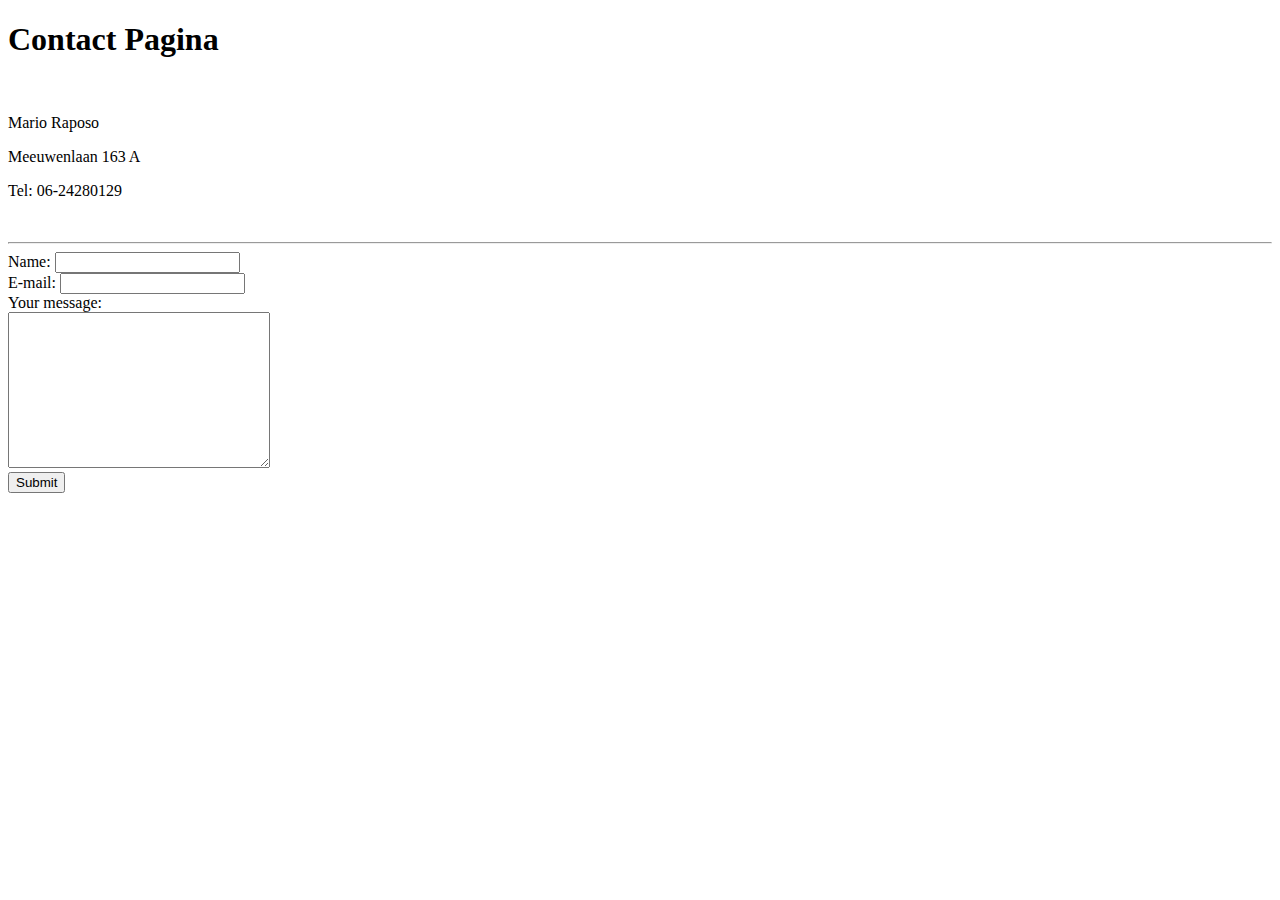
==== contact.html @ cfad98e4 "Add files via upload" ====
<!DOCTYPE html>
<html lang="en" dir="ltr">
  <head>
    <meta charset="utf-8">
    <title></title>
  </head>
  <body>
    <h1>Contact Pagina</h1>
    <br>
      <p>Mario Raposo</p>
      <p>Meeuwenlaan 163 A</p>
      <p>Tel: 06-24280129</p><br>
      <hr>
    <form class="" action="mailto:info@test.nl" method="post">
      <label>Name:</label>
      <input type="text" name="" value=""><br>
      <label>E-mail:</label>
      <input type="email" name="" value=""><br>
      <label>Your message:</label><br>
      <textarea name="name" rows="10" cols="30"></textarea><br>
      <input type="submit" name="">
    </form>
  </body>
</html>
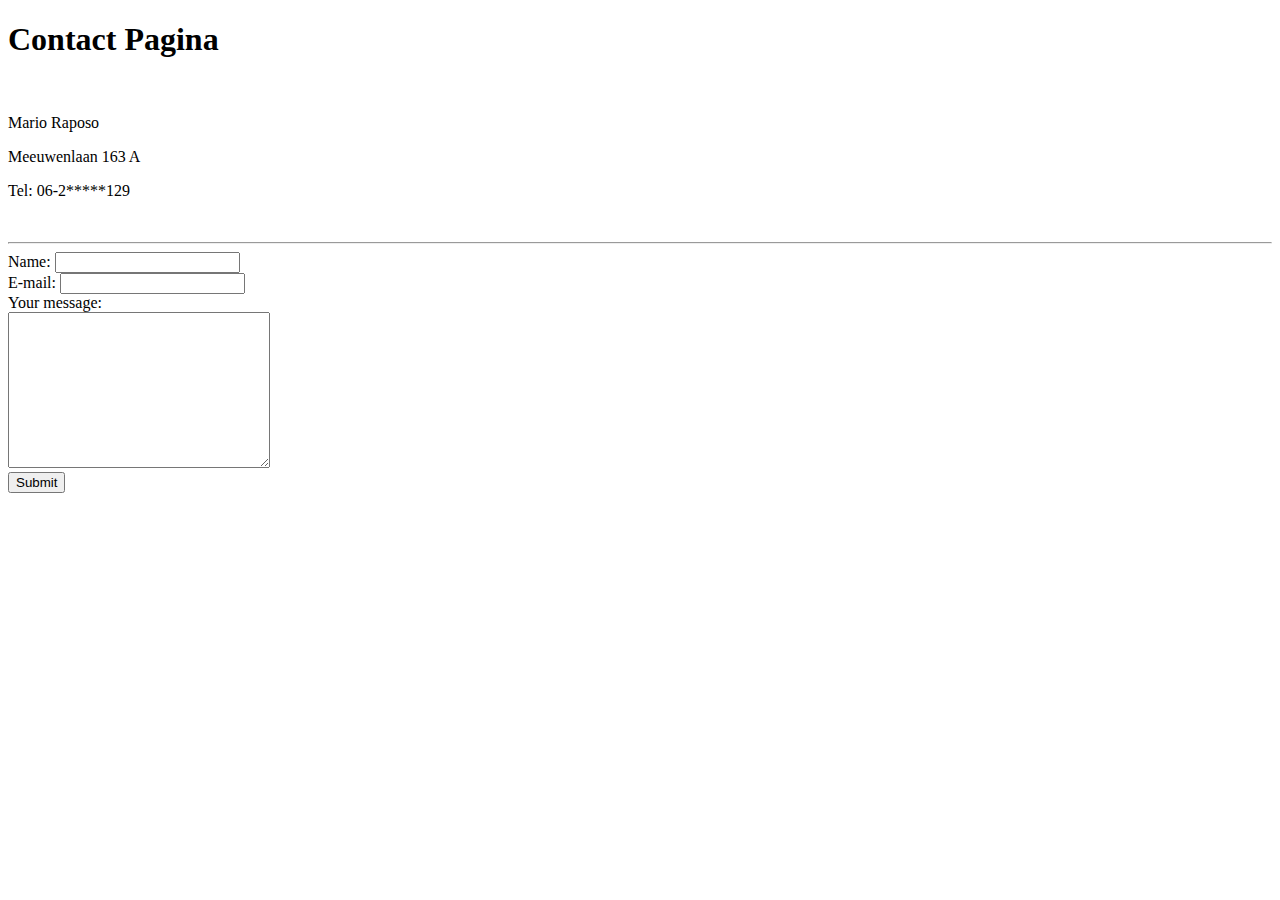
==== commit 5d81e746: "Update contact.html" ====
--- a/contact.html
+++ b/contact.html
@@ -9,7 +9,7 @@
     <br>
       <p>Mario Raposo</p>
       <p>Meeuwenlaan 163 A</p>
-      <p>Tel: 06-24280129</p><br>
+      <p>Tel: 06-2*****129</p><br>
       <hr>
     <form class="" action="mailto:info@test.nl" method="post">
       <label>Name:</label>
